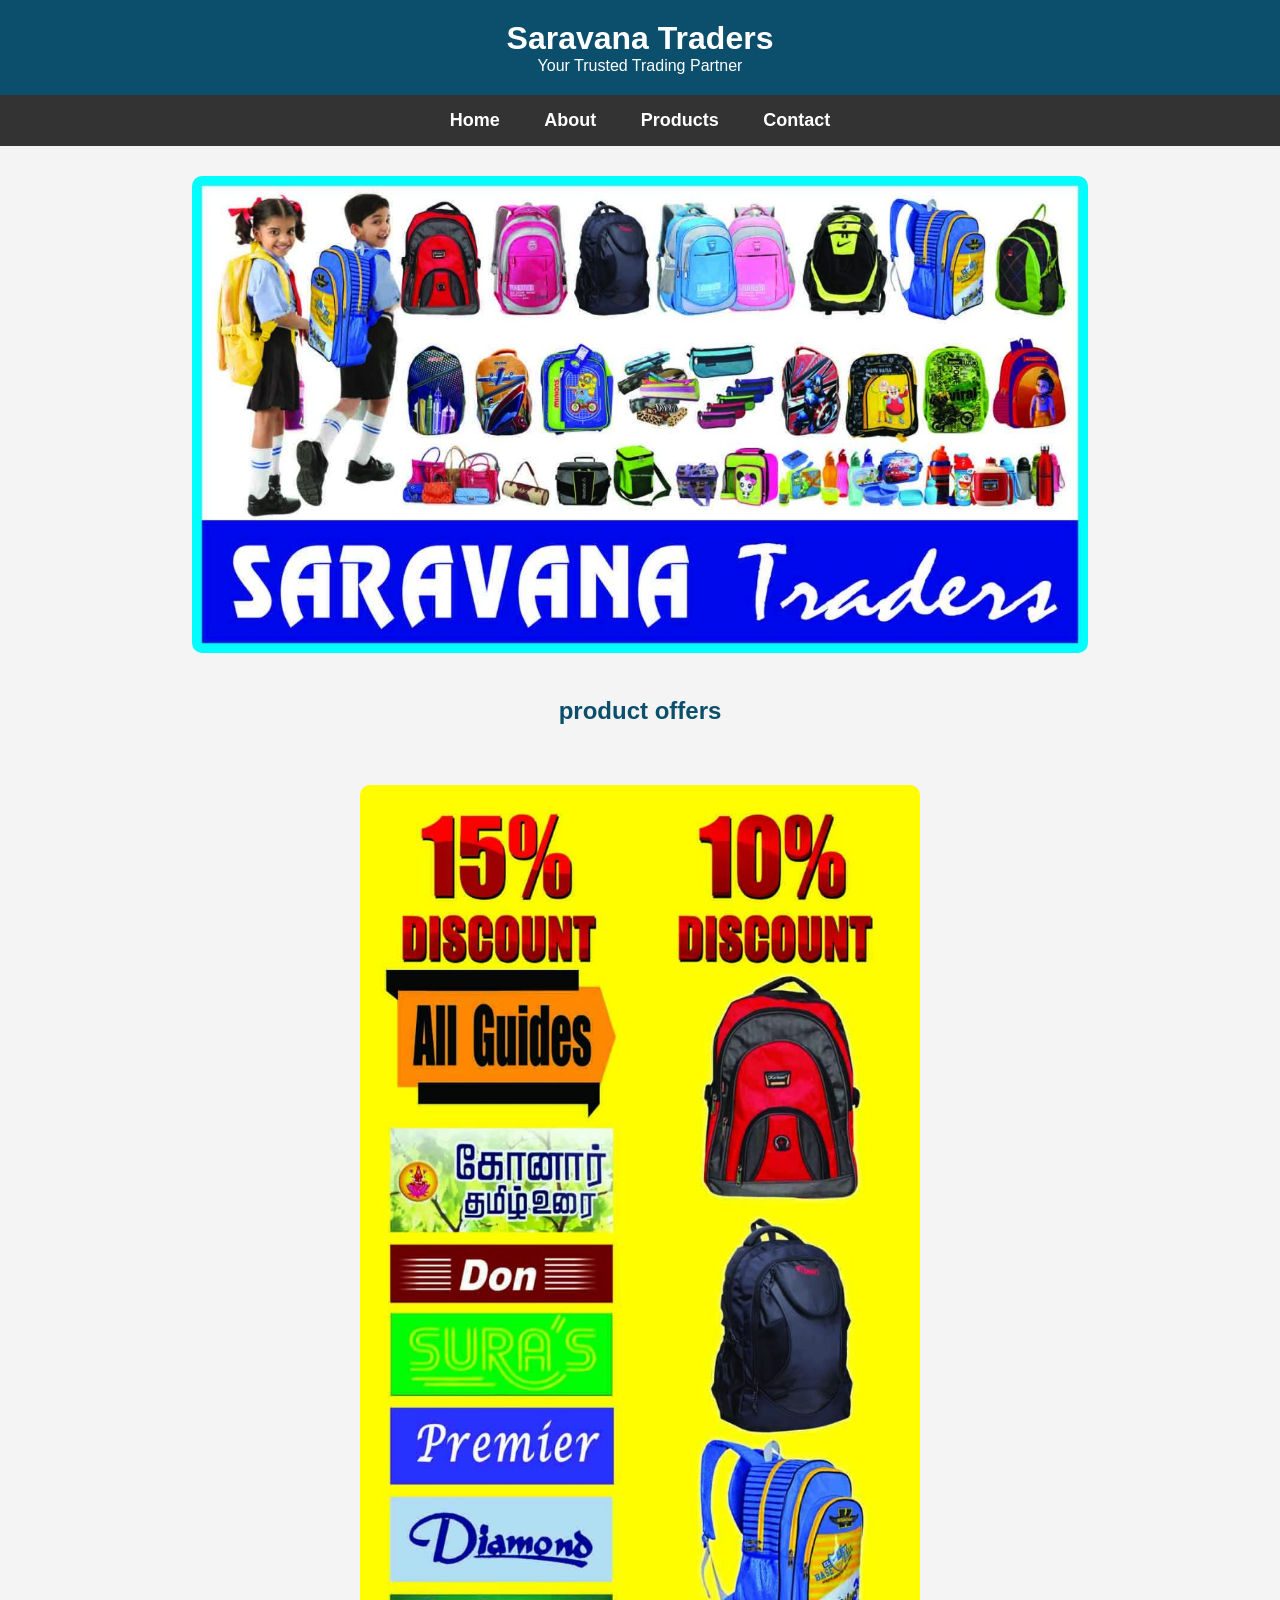
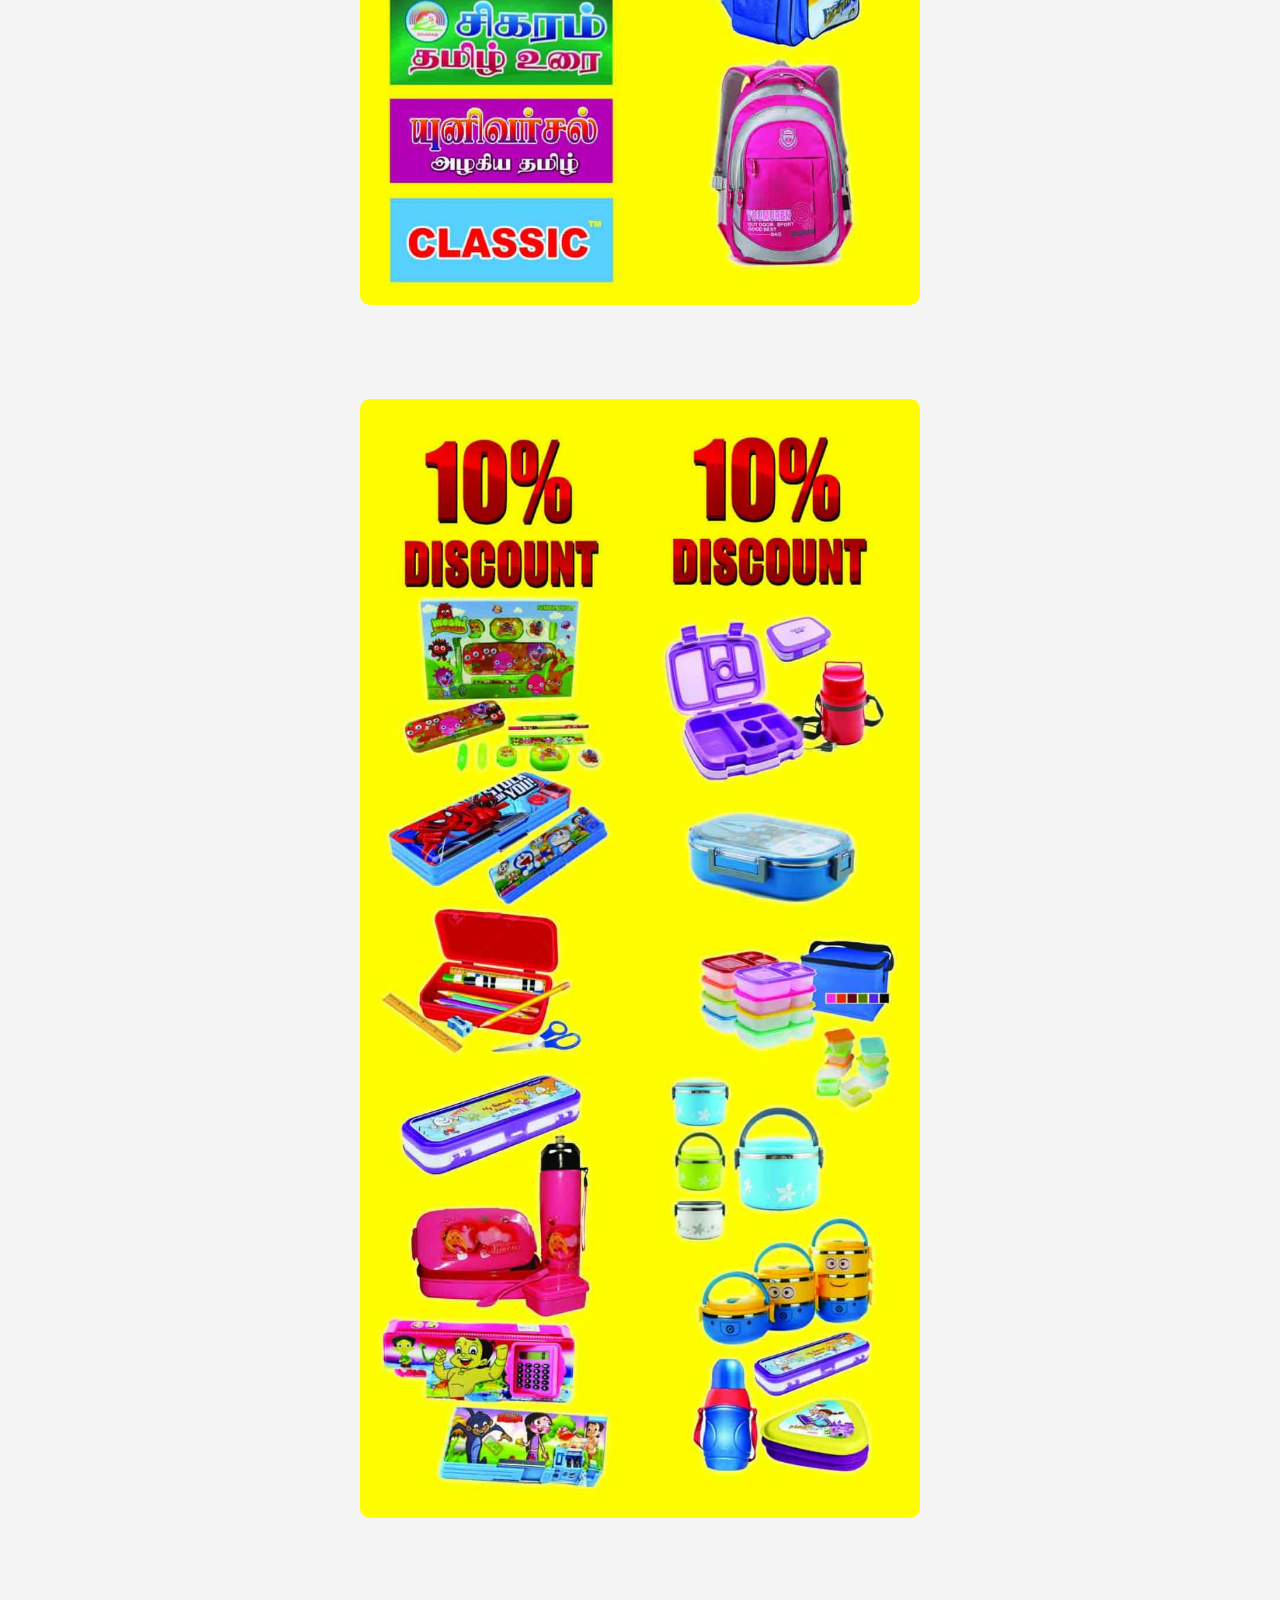
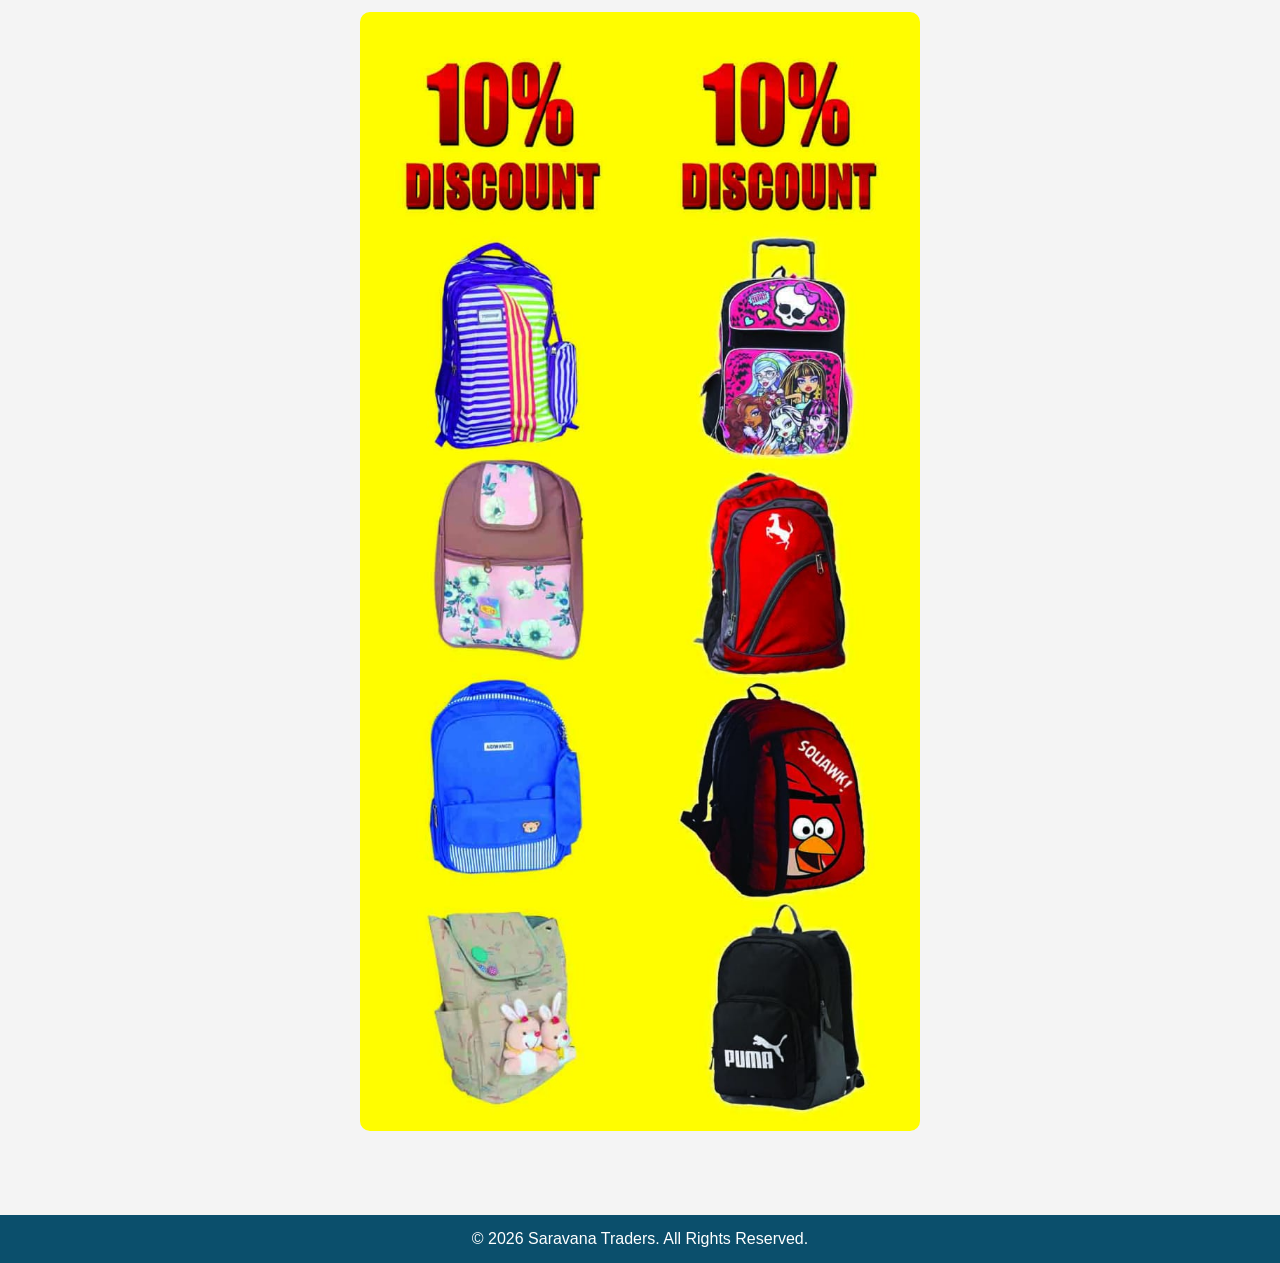
==== index.html @ e81f261b "First commit" ====
<!DOCTYPE html>
<html lang="en">
<head>
<meta charset="UTF-8">
<meta name="viewport" content="width=device-width, initial-scale=1.0">
<title>Saravana Traders</title>

<style>
*{
    margin:0;
    padding:0;
    box-sizing:border-box;
}

body{
    font-family:Arial,sans-serif;
    background:#f4f4f4;
}

/* Header */
header{
    background:#0b4f6c;
    color:white;
    text-align:center;
    padding:20px;
}

/* Navigation */
nav{
    background:#333;
    text-align:center;
    padding:15px;
}

nav a{
    color:white;
    text-decoration:none;
    margin:20px;
    font-size:18px;
    font-weight:bold;
}

nav a:hover{
    color:yellow;
}

/* Hero */
.hero{
    text-align:center;
    margin:30px 0;
}

.hero img{
    width:70%;
    max-width:900px;
    border-radius:10px;
}

/* Products */
.products{
    width:90%;
    margin:40px auto;
}

.products h2{
    text-align:center;
    margin-bottom:30px;
    color:#0b4f6c;
}

.product-container{
    display:flex;
    flex-wrap:wrap;
    justify-content:center;
    gap:30px;
}

.card{
    width:220px;
    background:white;
    border-radius:10px;
    padding:15px;
    box-shadow:0 0 10px rgba(0,0,0,0.2);
    text-align:center;
}

.card img{
    width:100%;
    height:180px;
    object-fit:cover;
    border-radius:8px;
}

.card h3{
    margin-top:10px;
}

/* Footer */
footer{
    background:#0b4f6c;
    color:white;
    text-align:center;
    padding:15px;
    margin-top:50px;
}
</style>

</head>

<body>

<header>
    <h1>Saravana Traders</h1>
    <p>Your Trusted Trading Partner</p>
</header>

<nav>
    <a href="index.html">Home</a>
    <a href="about.html">About</a>
    <a href="products.html">Products</a>
    <a href="contact.html">Contact</a>
</nav>

<section class="hero">
    <img src="images/logo.png" alt="Saravana Traders">
</section>

<section class="products">

<h2>product offers</h2>

<div class="product-container">

<div class="hero">
<img src="images/logo.jpg" alt="Saravana Traders">
</div>

<div class="hero">
<img src="images/logo (2).jpg" alt="Saravana Traders">
</div>

<div class="hero">
<img src="images/logo (3).jpg" alt="Saravana Traders">
</div>

</div>

</section>

<footer>
<p>&copy; 2026 Saravana Traders. All Rights Reserved.</p>
</footer>

</body>
</html>
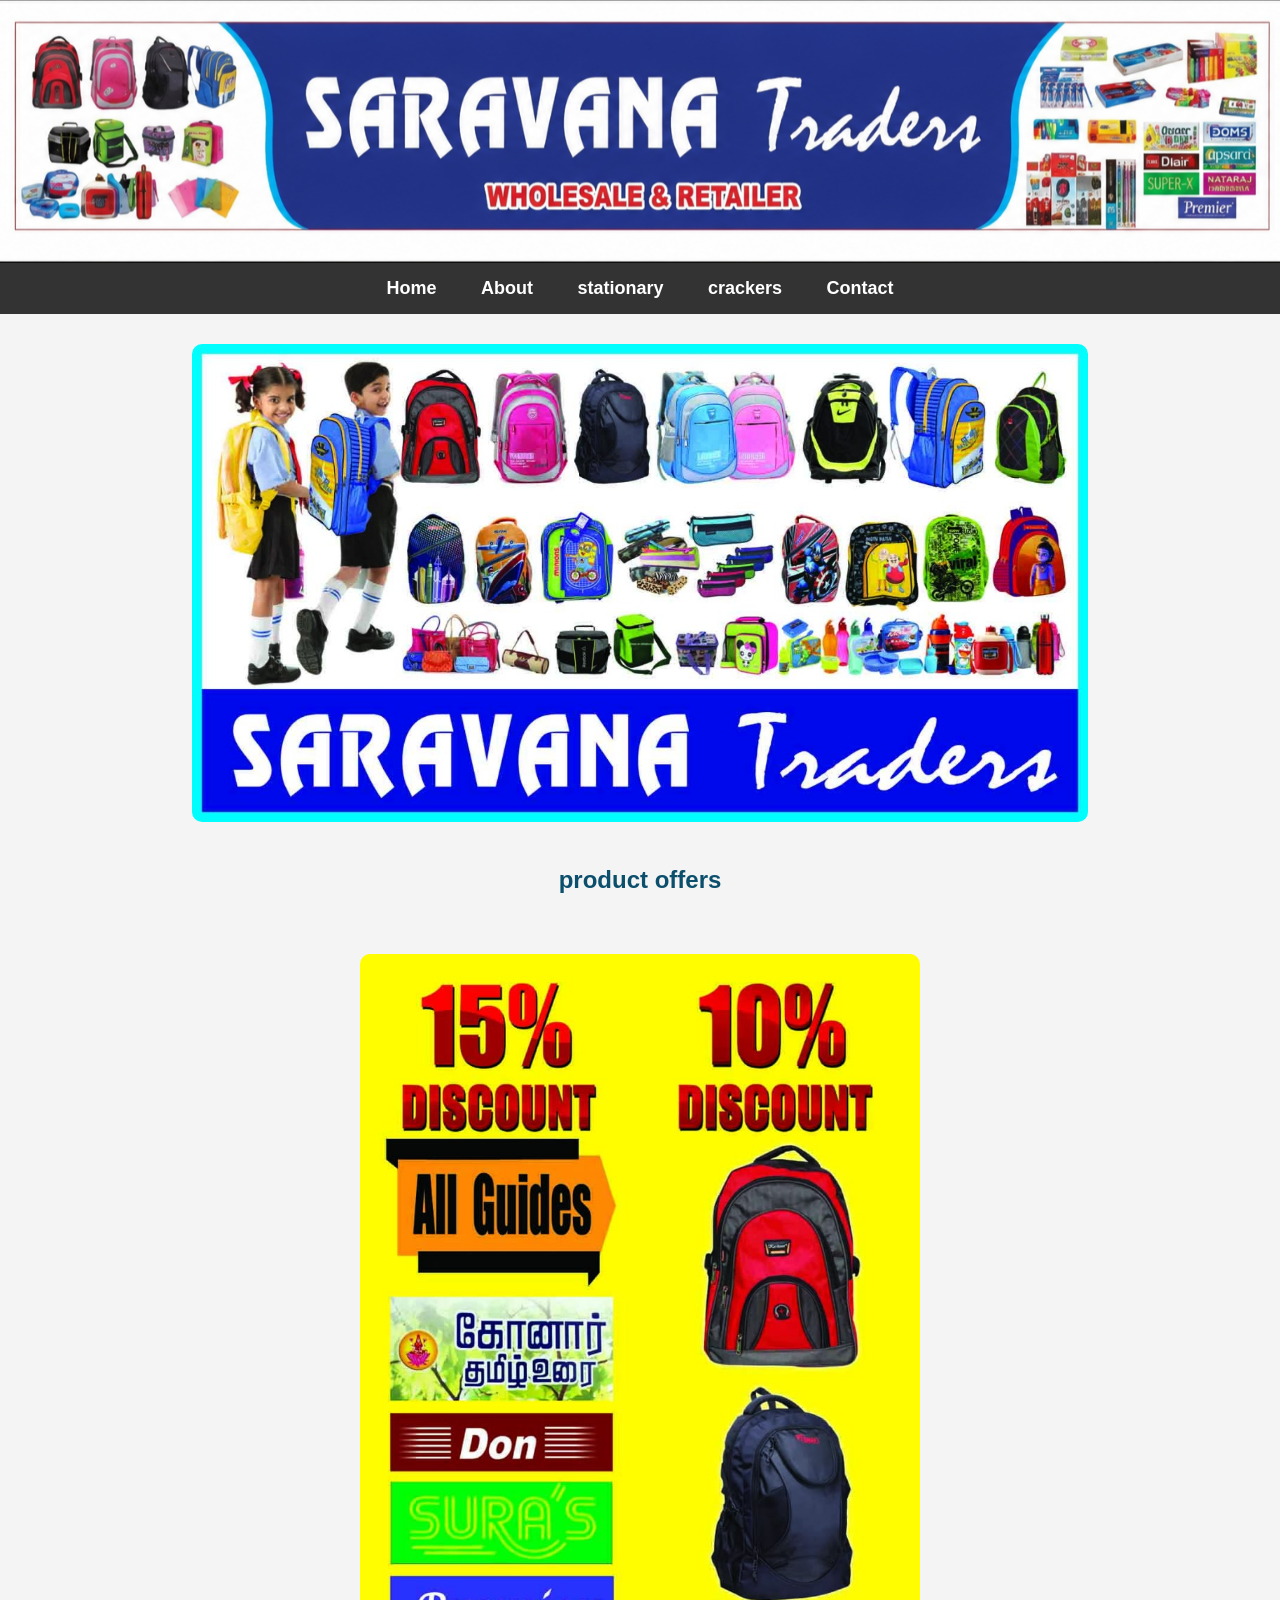
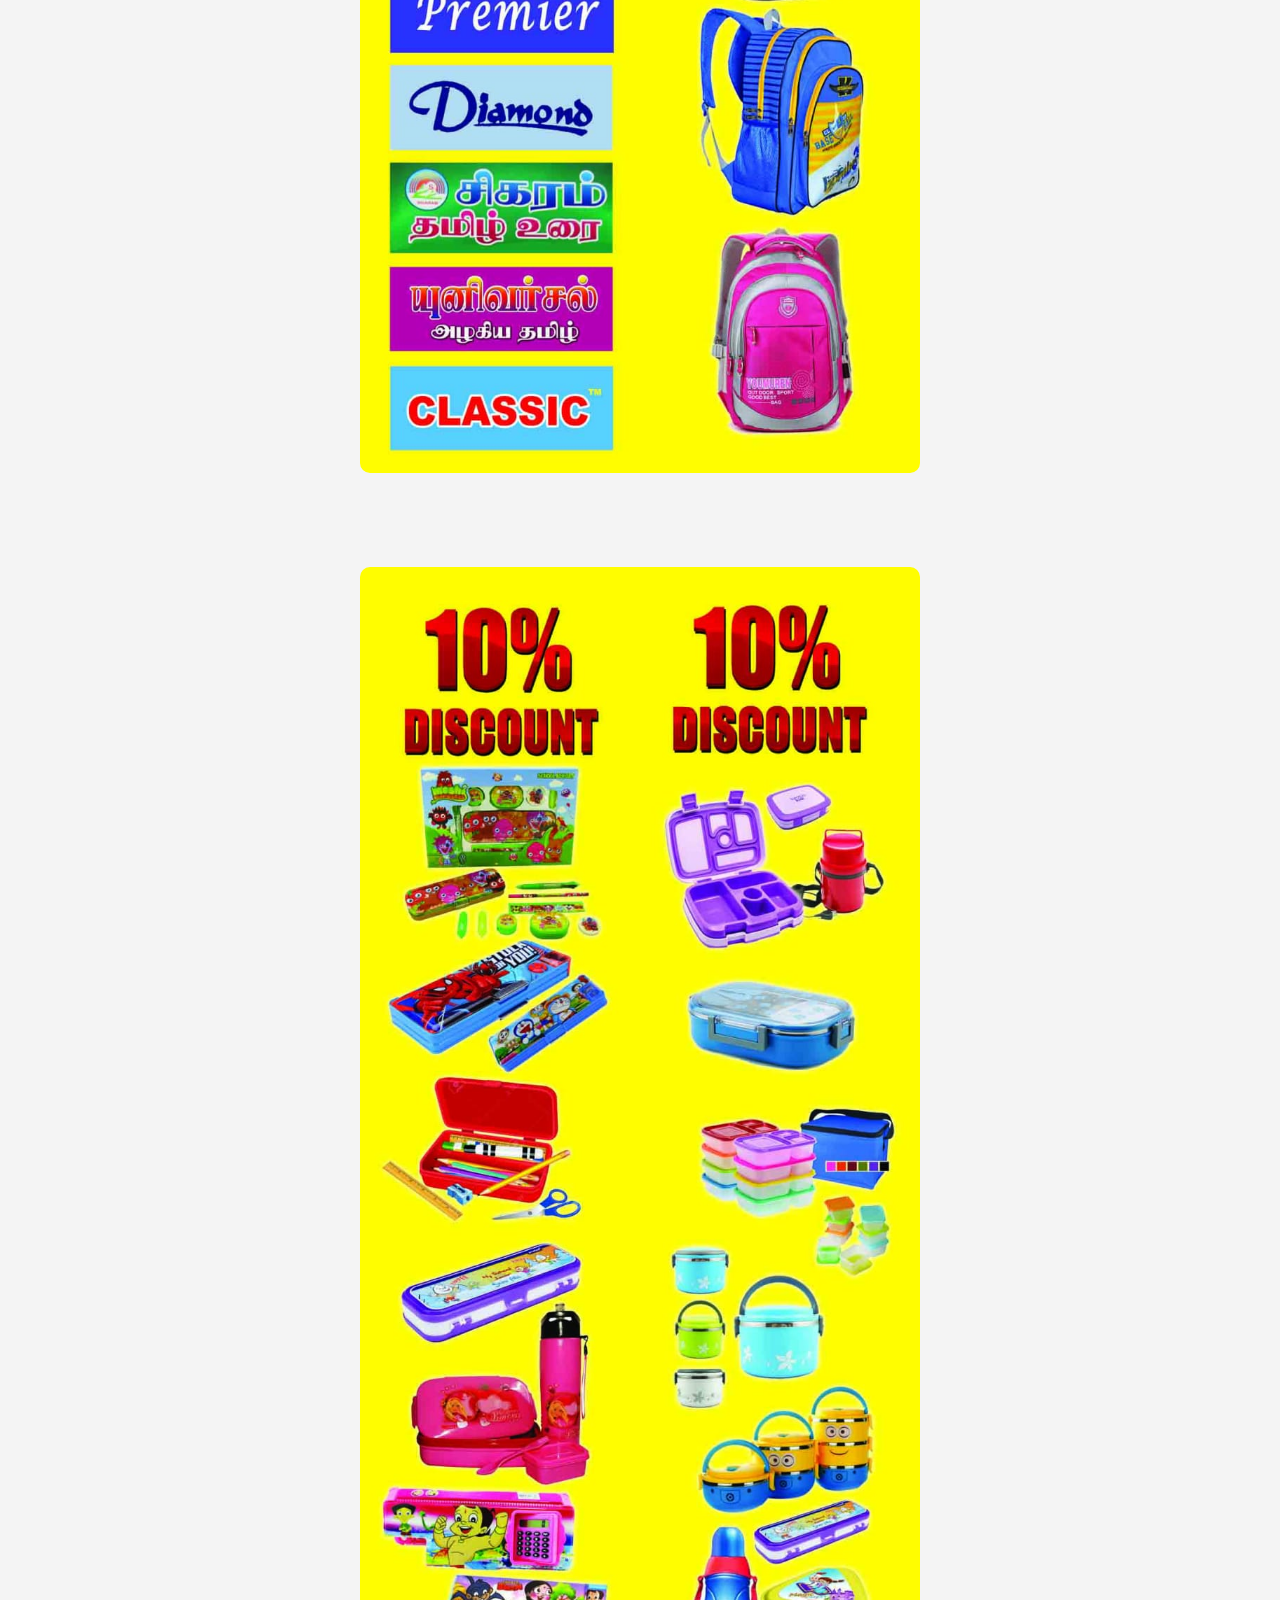
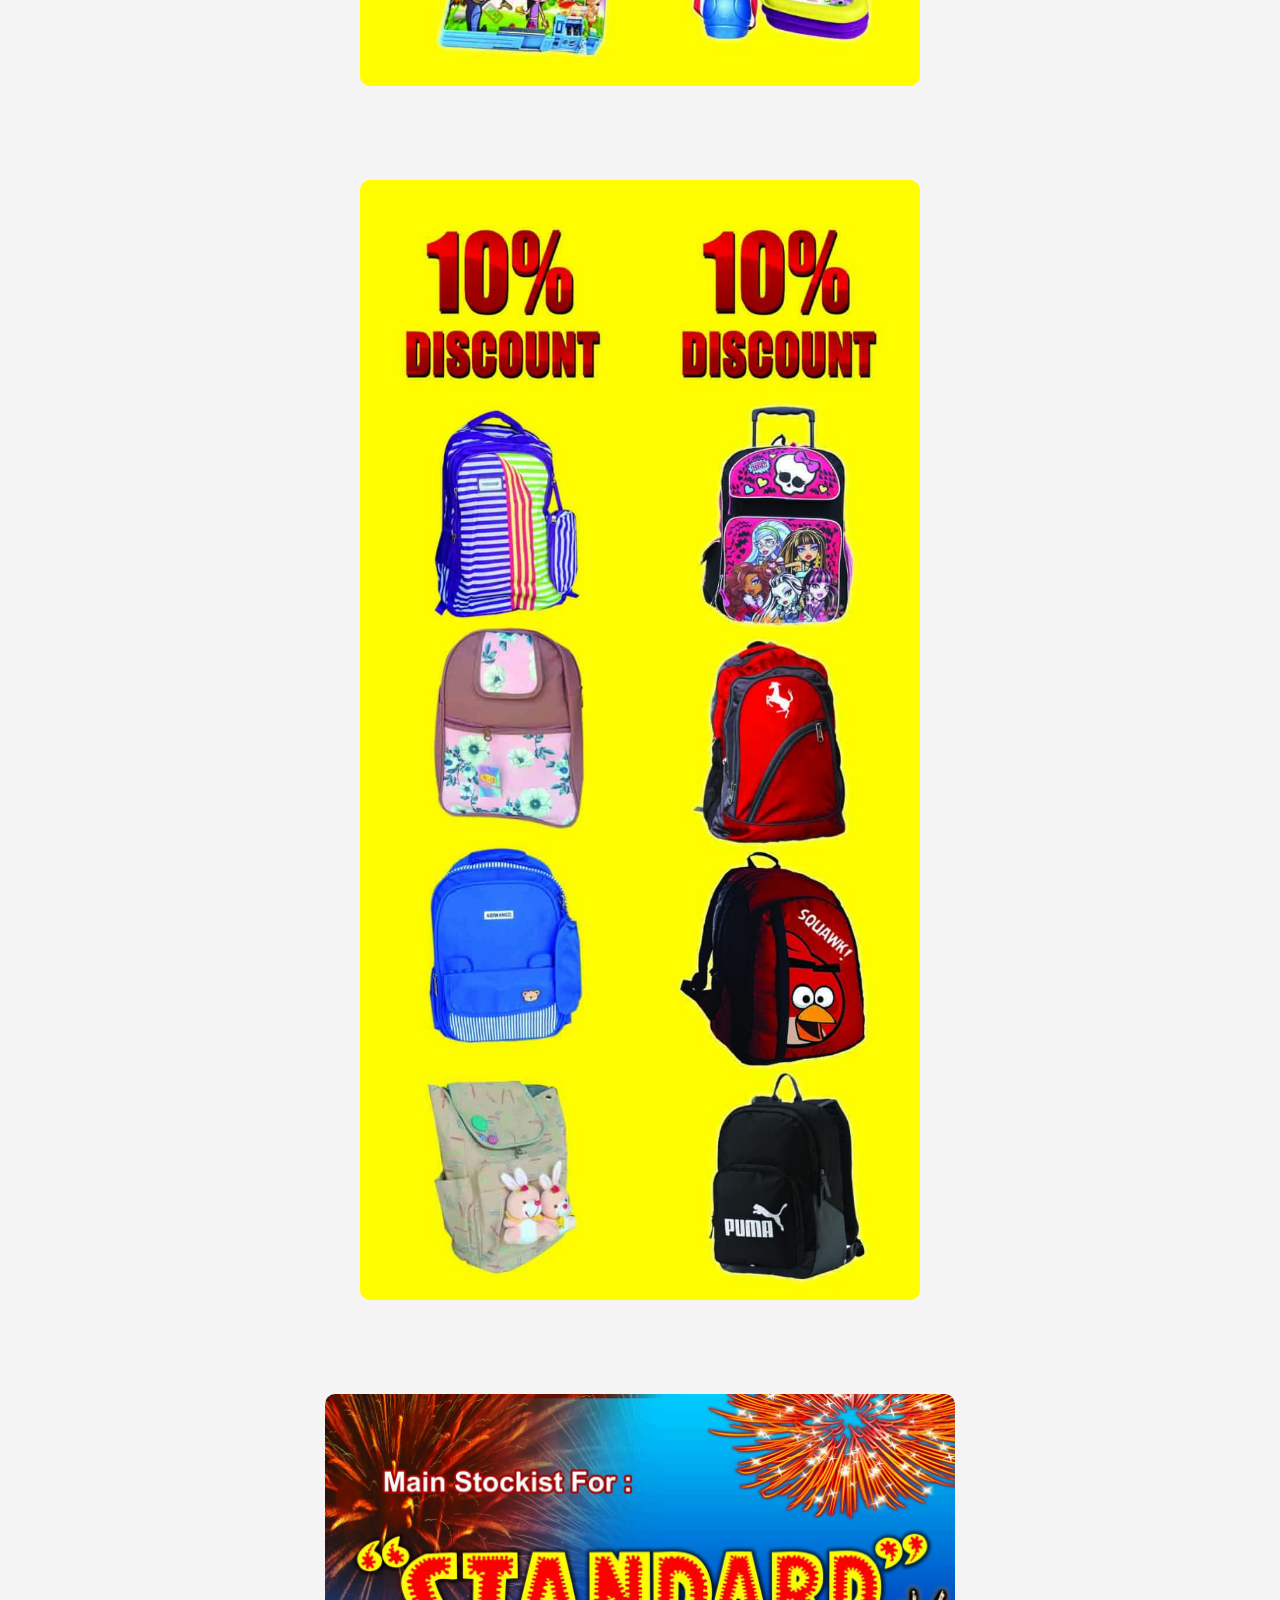
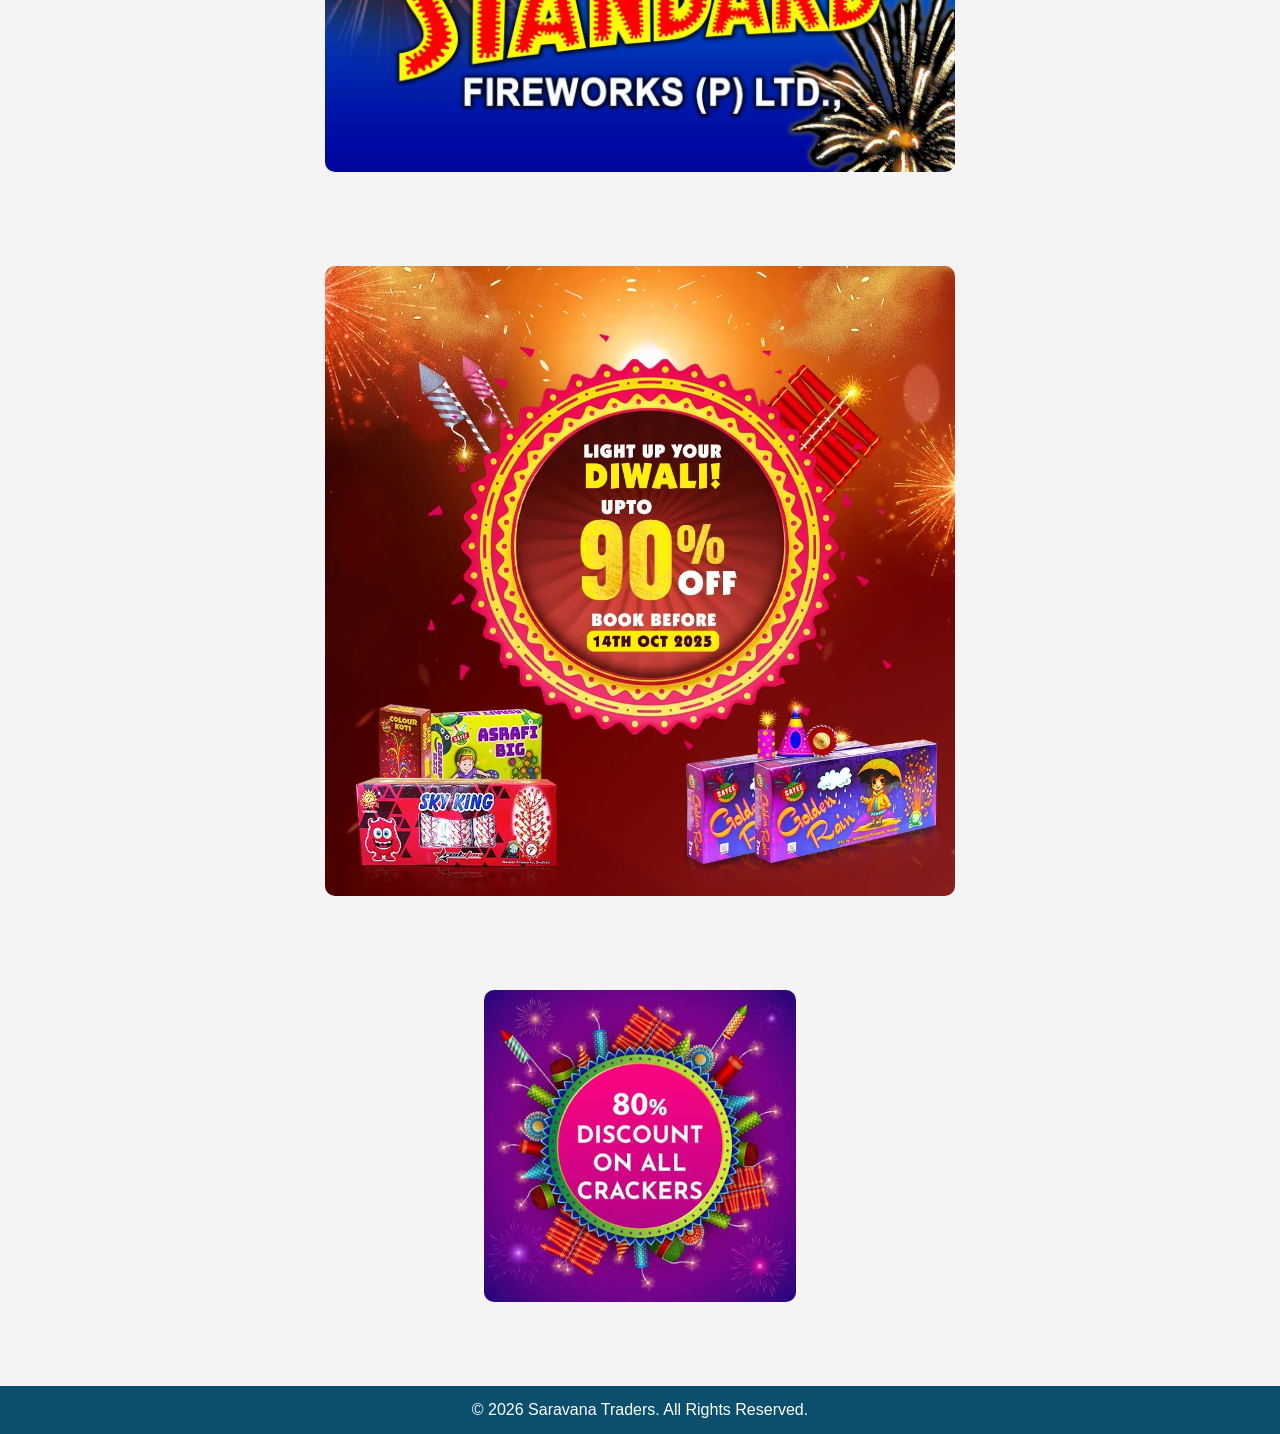
==== commit 84047bcc: "Updated website" ====
--- a/index.html
+++ b/index.html
@@ -19,12 +19,16 @@
 
 /* Header */
 header{
-    background:#0b4f6c;
-    color:white;
-    text-align:center;
-    padding:20px;
+    text-align: center;
+    padding: 0;
+    margin: 0;
 }
 
+.header-img{
+    width: 100%;
+    height: auto;
+    display: block;
+}
 /* Navigation */
 nav{
     background:#333;
@@ -110,15 +114,16 @@
 <body>
 
 <header>
-    <h1>Saravana Traders</h1>
-    <p>Your Trusted Trading Partner</p>
+    <img src="images/header img.jpg" alt="Saravana Traders Banner" class="header-img">
 </header>
 
 <nav>
     <a href="index.html">Home</a>
     <a href="about.html">About</a>
-    <a href="products.html">Products</a>
+    <a href="stationary.html">stationary</a>
+    <a href="crackers.html">crackers</a>
     <a href="contact.html">Contact</a>
+    
 </nav>
 
 <section class="hero">
@@ -143,6 +148,17 @@
 <img src="images/logo (3).jpg" alt="Saravana Traders">
 </div>
 
+<div class="hero">
+<img src="images/offer0.jpg" alt="Saravana Traders">
+</div>
+
+<div class="hero">
+<img src="images/offer1.jpg" alt="Saravana Traders">
+</div>
+
+<div class="hero">
+<img src="images/offer2.jpg" alt="Saravana Traders">
+</div>
 </div>
 
 </section>
